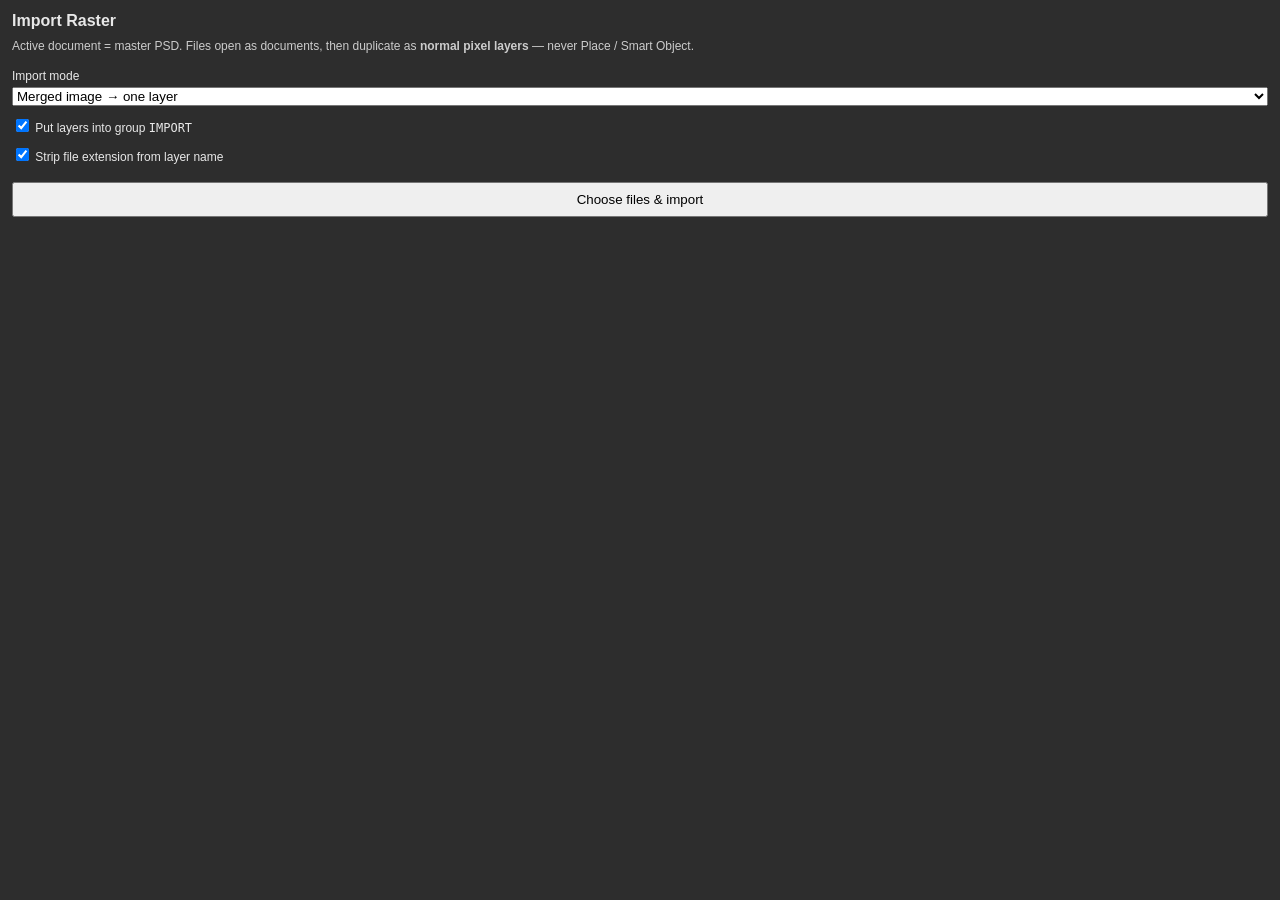
==== photoshop-clothes-import/plugin/index.html @ c31f9c4d "Add Photoshop clothes-retouch raster import MVP Provide research-backed UXP (.psjs) and ExtendScript" ====
<!DOCTYPE html>
<html>
<head>
  <meta charset="utf-8" />
  <title>Import Raster Layers</title>
  <link rel="stylesheet" href="styles.css" />
  <script src="main.js"></script>
</head>
<body>
  <h1>Import Raster</h1>
  <p class="hint">
    Active document = master PSD. Files open as documents, then duplicate as
    <strong>normal pixel layers</strong> — never Place / Smart Object.
  </p>

  <label class="field">
    Import mode
    <select id="importMode">
      <option value="merged" selected>Merged image → one layer</option>
      <option value="topPixel">Top / active pixel layer</option>
    </select>
  </label>

  <label class="check">
    <input type="checkbox" id="putIntoImportGroup" checked />
    Put layers into group <code>IMPORT</code>
  </label>

  <label class="check">
    <input type="checkbox" id="stripExtension" checked />
    Strip file extension from layer name
  </label>

  <button id="btnImport" class="cta">Choose files &amp; import</button>
  <pre id="log" class="log"></pre>
</body>
</html>
---- photoshop-clothes-import/plugin/styles.css ----
body {
  font-family: "Adobe Clean", "Source Sans 3", sans-serif;
  margin: 12px;
  color: #e8e8e8;
  background: #2d2d2d;
  font-size: 12px;
}

h1 {
  font-size: 16px;
  font-weight: 600;
  margin: 0 0 8px;
}

.hint {
  opacity: 0.85;
  line-height: 1.4;
  margin: 0 0 14px;
}

.field,
.check {
  display: block;
  margin: 0 0 10px;
}

select {
  display: block;
  width: 100%;
  margin-top: 4px;
}

.cta {
  width: 100%;
  margin-top: 8px;
  padding: 8px 10px;
  cursor: pointer;
}

.log {
  margin-top: 12px;
  max-height: 180px;
  overflow: auto;
  white-space: pre-wrap;
  font-size: 11px;
  opacity: 0.9;
}

code {
  font-family: ui-monospace, monospace;
}
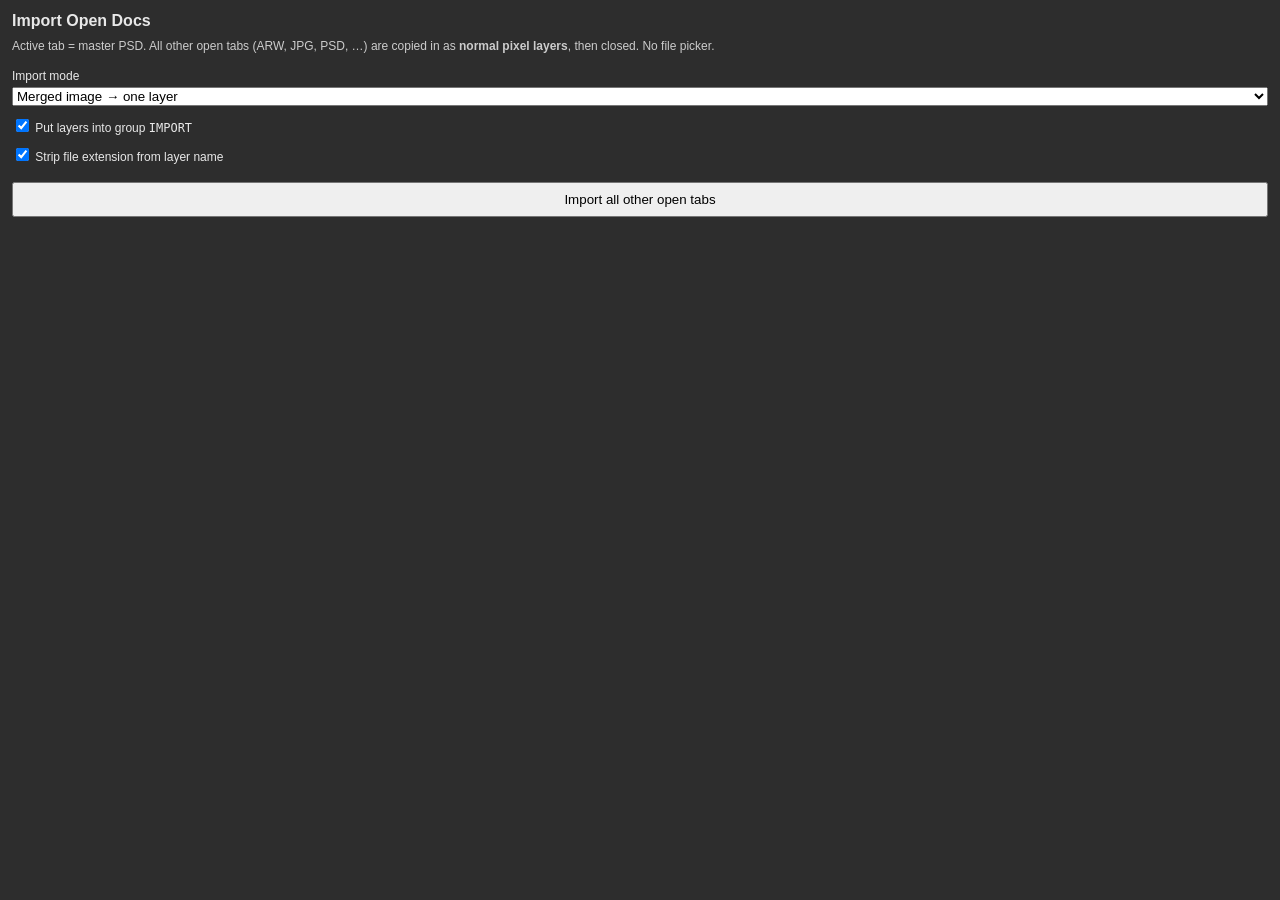
==== commit e7727f02: "Switch importer to Variant A: all open tabs into master Replace file-picker flow with collecting eve" ====
--- a/photoshop-clothes-import/plugin/index.html
+++ b/photoshop-clothes-import/plugin/index.html
@@ -7,10 +7,10 @@
   <script src="main.js"></script>
 </head>
 <body>
-  <h1>Import Raster</h1>
+  <h1>Import Open Docs</h1>
   <p class="hint">
-    Active document = master PSD. Files open as documents, then duplicate as
-    <strong>normal pixel layers</strong> — never Place / Smart Object.
+    Active tab = master PSD. All other open tabs (ARW, JPG, PSD, …) are copied
+    in as <strong>normal pixel layers</strong>, then closed. No file picker.
   </p>
 
   <label class="field">
@@ -31,7 +31,7 @@
     Strip file extension from layer name
   </label>
 
-  <button id="btnImport" class="cta">Choose files &amp; import</button>
+  <button id="btnImport" class="cta">Import all other open tabs</button>
   <pre id="log" class="log"></pre>
 </body>
 </html>
